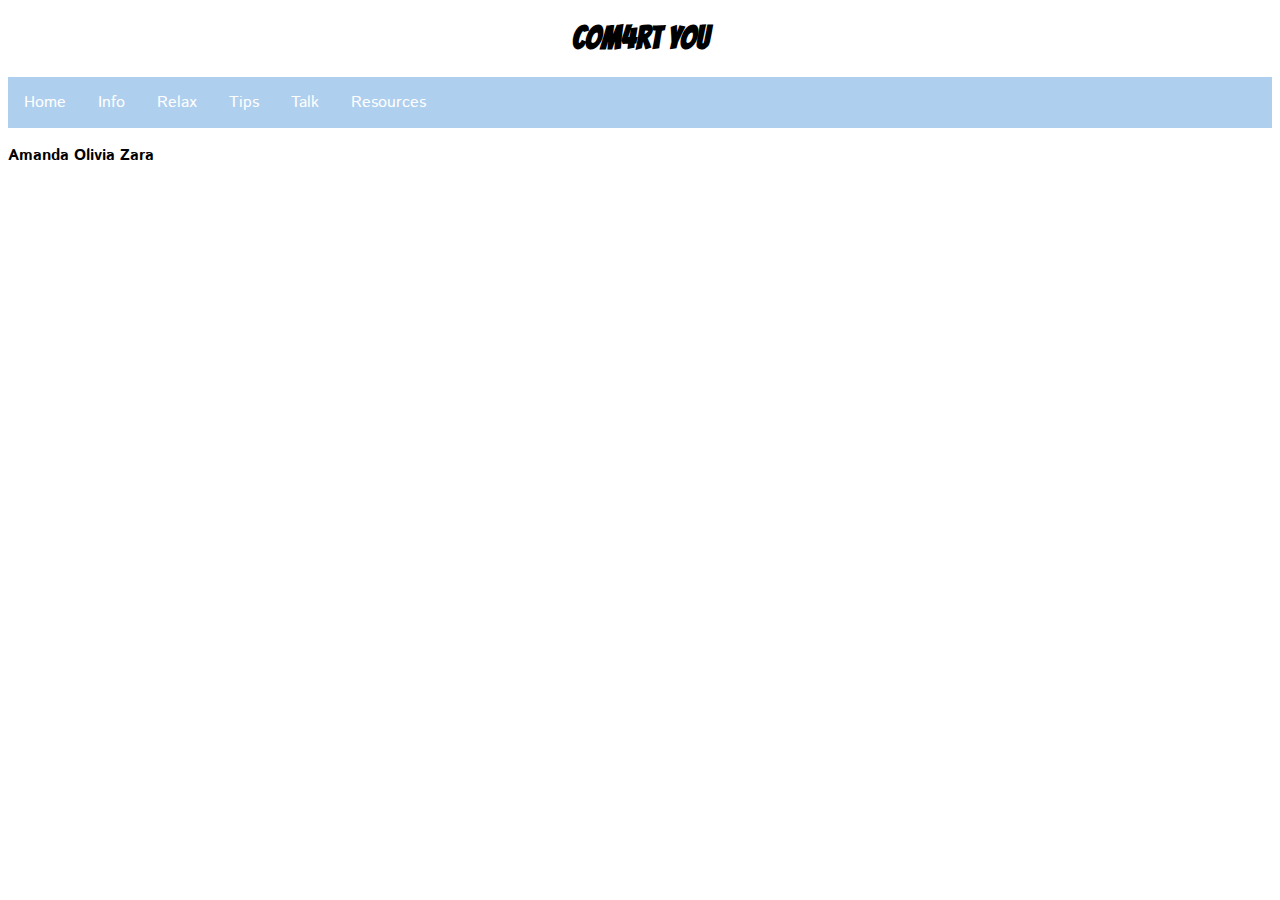
==== index.html @ 214bf7ce "Update index.html" ====
<!DOCTYPE html>
<html>
<link rel="stylesheet" href="comforthome.css">
  
<head>
<Title> Com4rt You </Title>
<h1 id="title"> Com4rt You </h1>
</head>
  
<body id="landing">  
<!-- Wikplayer https://www.wikplayer.com -->
<script type="text/javascript" src="https://www.wikplayer.com/code.js" 
data-config="{'skin':'skins/wikfull/plainBlack/skin.css','volume':50,'autoplay':false,'shuffle':true,'repeat':1,'showcomment':false,'marqueetexton':true,'placement':'bottom','showplaylist':false,'playlist':[{'title':'We%27ve%20Never%20Met%20but%20Can%20We%20Have%20a%20Cup%20of%20Coffee%20or%20Something','url':'https%3A%2F%2Fwww.youtube.com%2Fwatch%3Fv%3D0XZJ5mD6nSU'},{'title':'I%20Love%20NYE','url':'https%3A%2F%2Fwww.youtube.com%2Fwatch%3Fv%3DsqnlLgy7_LI'},{'title':'Flowers','url':'https%3A%2F%2Fwww.youtube.com%2Fwatch%3Fv%3DQl_dEdMEjl4%20'},{'title':'The%20Whirling%20Ways%20That%20Stars%20Pass','url':'https%3A%2F%2Fwww.youtube.com%2Fwatch%3Fv%3D53-Q2_2HgaI'},{'title':'One%20Summer%27s%20Day','url':'https%3A%2F%2Fwww.youtube.com%2Fwatch%3Fv%3DsqnlLgy7_LI'},{'title':'The%20Sixth%20Station','url':'https%3A%2F%2Fwww.youtube.com%2Fwatch%3Fv%3DVbRmFSQYeac'},{'title':'My%20Neighbor%20Totoro','url':'https%3A%2F%2Fwww.youtube.com%2Fwatch%3Fv%3DyyDWbUofrpc'},{'title':'All%20Things%20Must%20Fall','url':'https%3A%2F%2Fwww.youtube.com%2Fwatch%3Fv%3DfGV07Lsbsn4'}]}" ></script>

  
<div class="navbar">
  <a href="#home">Home</a>
  <a href="awareness.html">Info</a>
  <a href="relaxpage.html">Relax</a>
  <a href="tips.html">Tips</a>
  <a href="talk.html">Talk</a>
  <a href="resources.html">Resources</a> 
</div>

<p id="about">
  <b> Amanda </b>
  <b> Olivia </b>
  <b> Zara </b>  
  

</body>
</html>
---- comforthome.css ----
@import url('https://fonts.googleapis.com/css?family=Bangers|Istok+Web&display=swap');

#landing {
font-family:'Istok Web', sans-serif;
background-image: url("https://media.giphy.com/media/xUn3BV1jRVZImZRSKs/source.gif");
background-repeat: no-repeat;
background-size: cover;
background-position: center;
}

#title {
  text-align: center;
  font-family:'Bangers', cursive;;
}

.navbar {
  overflow: hidden;
  background-color: #afcfee;
}

.navbar a {
  float: left;
  font-size: 16px;
  color: white;
  text-align: center;
  padding: 14px 16px;
  text-decoration: none;
}
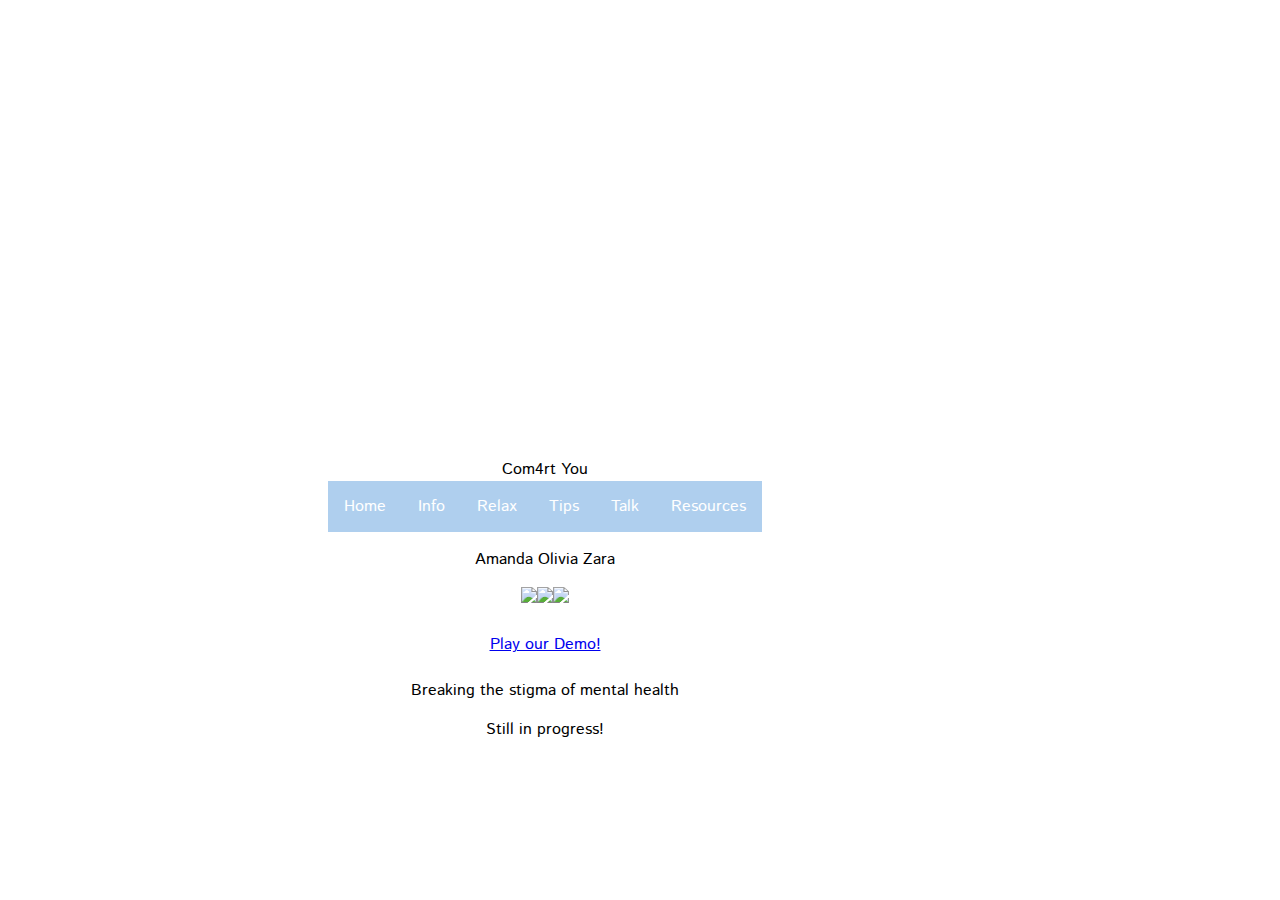
==== commit 9793a82d: "Update index.html" ====
--- a/index.html
+++ b/index.html
@@ -1,10 +1,11 @@
 <!DOCTYPE html>
-<html>
+<html>  
 <link rel="stylesheet" href="comforthome.css">
   
 <head>
+<link href="https://fonts.googleapis.com/css?family=Bangers|Istok+Web&display=swap" rel="stylesheet">  
 <Title> Com4rt You </Title>
-<h1 id="title"> Com4rt You </h1>
+<header> Com4rt You <header>
 </head>
   
 <body id="landing">  
@@ -23,9 +24,12 @@
 </div>
 
 <p id="about">
-  <b> Amanda </b>
-  <b> Olivia </b>
-  <b> Zara </b>  
+  Amanda Olivia Zara
+  </p>
+  <p><img src="andrg.png" id="gm"><img src="cityscape.png" id="gm"><img src="ckie.png" id="gm"><br><br>
+   <a href="https://scratch.mit.edu/projects/239673224/" id="ply" target="_blank">Play our Demo!</a><br><br>
+        Breaking the stigma of mental health</p>
+        <p>Still in progress!</p> 
   
 
 </body>
--- a/comforthome.css
+++ b/comforthome.css
@@ -1,11 +1,15 @@
-@import url('https://fonts.googleapis.com/css?family=Bangers|Istok+Web&display=swap');
 
 #landing {
-font-family:'Istok Web', sans-serif;
 background-image: url("https://media.giphy.com/media/xUn3BV1jRVZImZRSKs/source.gif");
 background-repeat: no-repeat;
 background-size: cover;
 background-position: center;
+position:absolute;
+top: 50%;
+left: 25%; 
+  
+font-family:'Istok Web', sans-serif;
+text-align: center;  
 }
 
 #title {
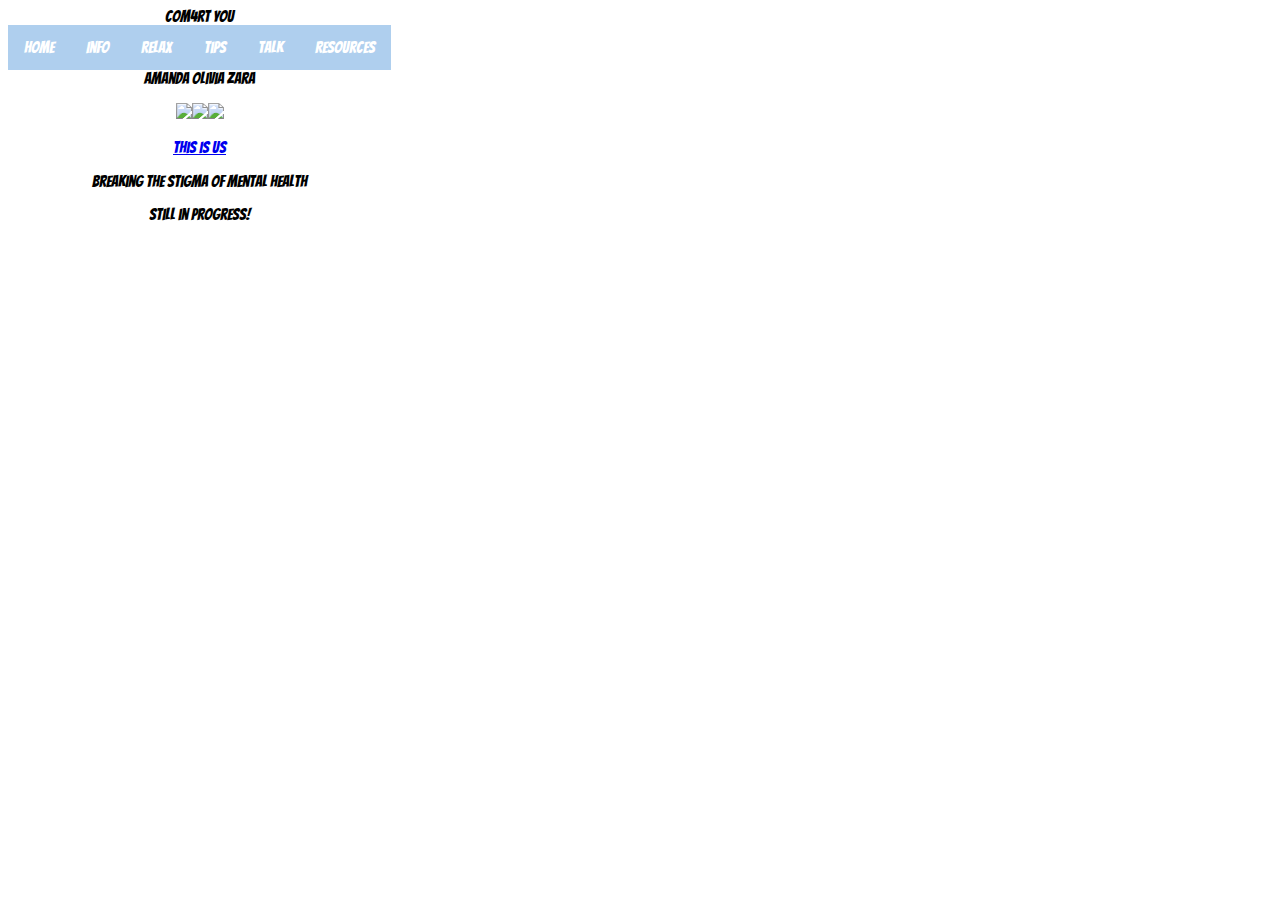
==== commit 7a727ee1: "Update index.html" ====
--- a/index.html
+++ b/index.html
@@ -23,14 +23,14 @@
   <a href="resources.html">Resources</a> 
 </div>
 
+<div class="blah>  
 <p id="about">
   Amanda Olivia Zara
   </p>
-  <p><img src="andrg.png" id="gm"><img src="cityscape.png" id="gm"><img src="ckie.png" id="gm"><br><br>
-   <a href="https://scratch.mit.edu/projects/239673224/" id="ply" target="_blank">Play our Demo!</a><br><br>
+  <p><img src="amanda.png" id="gm"><img src="olivia.png" id="gm"><img src="zara.png" id="gm"><br><br>
+   <a href="https://scratch.mit.edu/projects/239673224/" id="ply" target="_blank">this is us</a><br><br>
         Breaking the stigma of mental health</p>
         <p>Still in progress!</p> 
-  
-
+  </div>  
 </body>
 </html>
--- a/comforthome.css
+++ b/comforthome.css
@@ -4,15 +4,14 @@
 background-repeat: no-repeat;
 background-size: cover;
 background-position: center;
-position:absolute;
-top: 50%;
-left: 25%; 
+position: absolute;
+background-attachment: fixed;  
   
 font-family:'Istok Web', sans-serif;
 text-align: center;  
 }
 
-#title {
+header {
   text-align: center;
   font-family:'Bangers', cursive;;
 }
@@ -30,3 +29,11 @@
   padding: 14px 16px;
   text-decoration: none;
 }
+
+#about {
+  border-style: solid;
+  border-color: transparent;
+  border-width: 50px;
+  text-align: center;
+  font-size: 210%;
+}
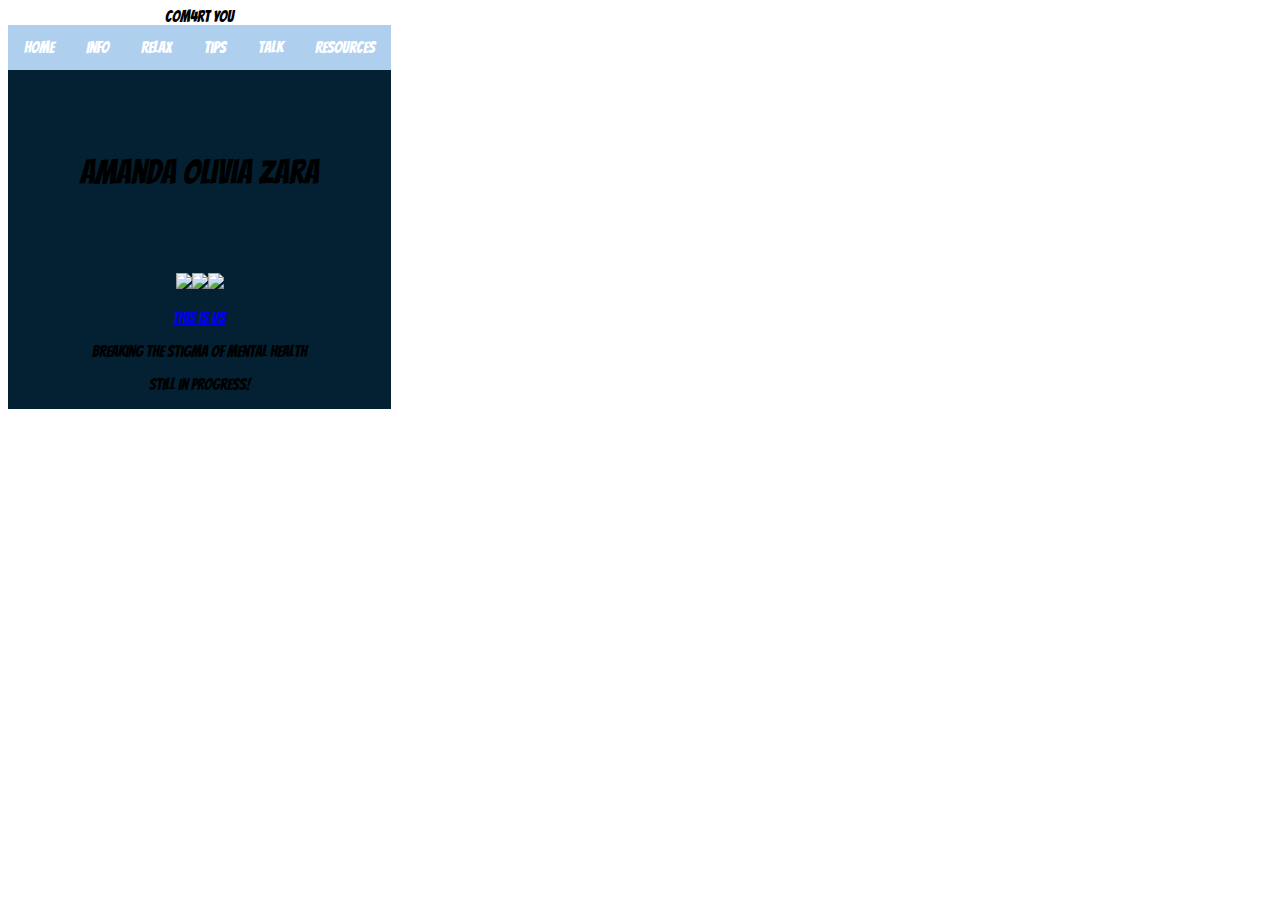
==== commit d9c24b9c: "Update index.html" ====
--- a/index.html
+++ b/index.html
@@ -23,7 +23,8 @@
   <a href="resources.html">Resources</a> 
 </div>
 
-<div class="blah>  
+<div class="blah">  
+  
 <p id="about">
   Amanda Olivia Zara
   </p>
@@ -31,6 +32,6 @@
    <a href="https://scratch.mit.edu/projects/239673224/" id="ply" target="_blank">this is us</a><br><br>
         Breaking the stigma of mental health</p>
         <p>Still in progress!</p> 
-  </div>  
+</div>  
 </body>
 </html>
--- a/comforthome.css
+++ b/comforthome.css
@@ -1,19 +1,17 @@
-
 #landing {
 background-image: url("https://media.giphy.com/media/xUn3BV1jRVZImZRSKs/source.gif");
 background-repeat: no-repeat;
 background-size: cover;
 background-position: center;
 position: absolute;
-background-attachment: fixed;  
-  
+background-attachment: fixed;    
 font-family:'Istok Web', sans-serif;
 text-align: center;  
 }
 
 header {
-  text-align: center;
-  font-family:'Bangers', cursive;;
+text-align: center;
+font-family:'Bangers', cursive;;
 }
 
 .navbar {
@@ -37,3 +35,11 @@
   text-align: center;
   font-size: 210%;
 }
+.blah {
+background-color: #032133;
+  width:100%;
+  min-height:100%;
+  display:block;
+  position:relative;
+  float:left
+}   
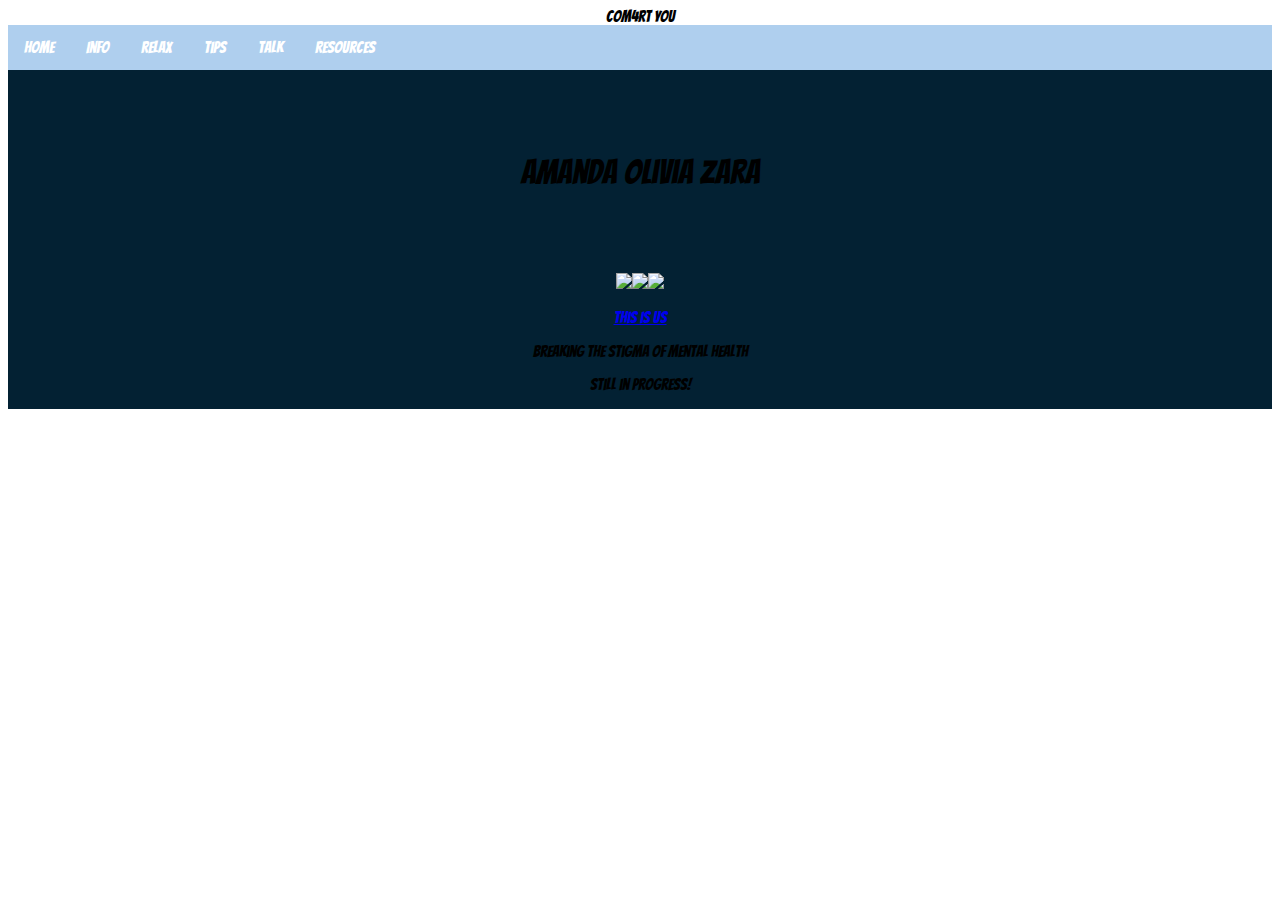
==== commit 554ac34e: "Update index.html" ====
--- a/index.html
+++ b/index.html
@@ -6,14 +6,6 @@
 <link href="https://fonts.googleapis.com/css?family=Bangers|Istok+Web&display=swap" rel="stylesheet">  
 <Title> Com4rt You </Title>
 <header> Com4rt You <header>
-</head>
-  
-<body id="landing">  
-<!-- Wikplayer https://www.wikplayer.com -->
-<script type="text/javascript" src="https://www.wikplayer.com/code.js" 
-data-config="{'skin':'skins/wikfull/plainBlack/skin.css','volume':50,'autoplay':false,'shuffle':true,'repeat':1,'showcomment':false,'marqueetexton':true,'placement':'bottom','showplaylist':false,'playlist':[{'title':'We%27ve%20Never%20Met%20but%20Can%20We%20Have%20a%20Cup%20of%20Coffee%20or%20Something','url':'https%3A%2F%2Fwww.youtube.com%2Fwatch%3Fv%3D0XZJ5mD6nSU'},{'title':'I%20Love%20NYE','url':'https%3A%2F%2Fwww.youtube.com%2Fwatch%3Fv%3DsqnlLgy7_LI'},{'title':'Flowers','url':'https%3A%2F%2Fwww.youtube.com%2Fwatch%3Fv%3DQl_dEdMEjl4%20'},{'title':'The%20Whirling%20Ways%20That%20Stars%20Pass','url':'https%3A%2F%2Fwww.youtube.com%2Fwatch%3Fv%3D53-Q2_2HgaI'},{'title':'One%20Summer%27s%20Day','url':'https%3A%2F%2Fwww.youtube.com%2Fwatch%3Fv%3DsqnlLgy7_LI'},{'title':'The%20Sixth%20Station','url':'https%3A%2F%2Fwww.youtube.com%2Fwatch%3Fv%3DVbRmFSQYeac'},{'title':'My%20Neighbor%20Totoro','url':'https%3A%2F%2Fwww.youtube.com%2Fwatch%3Fv%3DyyDWbUofrpc'},{'title':'All%20Things%20Must%20Fall','url':'https%3A%2F%2Fwww.youtube.com%2Fwatch%3Fv%3DfGV07Lsbsn4'}]}" ></script>
-
-  
 <div class="navbar">
   <a href="#home">Home</a>
   <a href="awareness.html">Info</a>
@@ -32,6 +24,6 @@
    <a href="https://scratch.mit.edu/projects/239673224/" id="ply" target="_blank">this is us</a><br><br>
         Breaking the stigma of mental health</p>
         <p>Still in progress!</p> 
-</div>  
-</body>
+</div>    
+</head>
 </html>
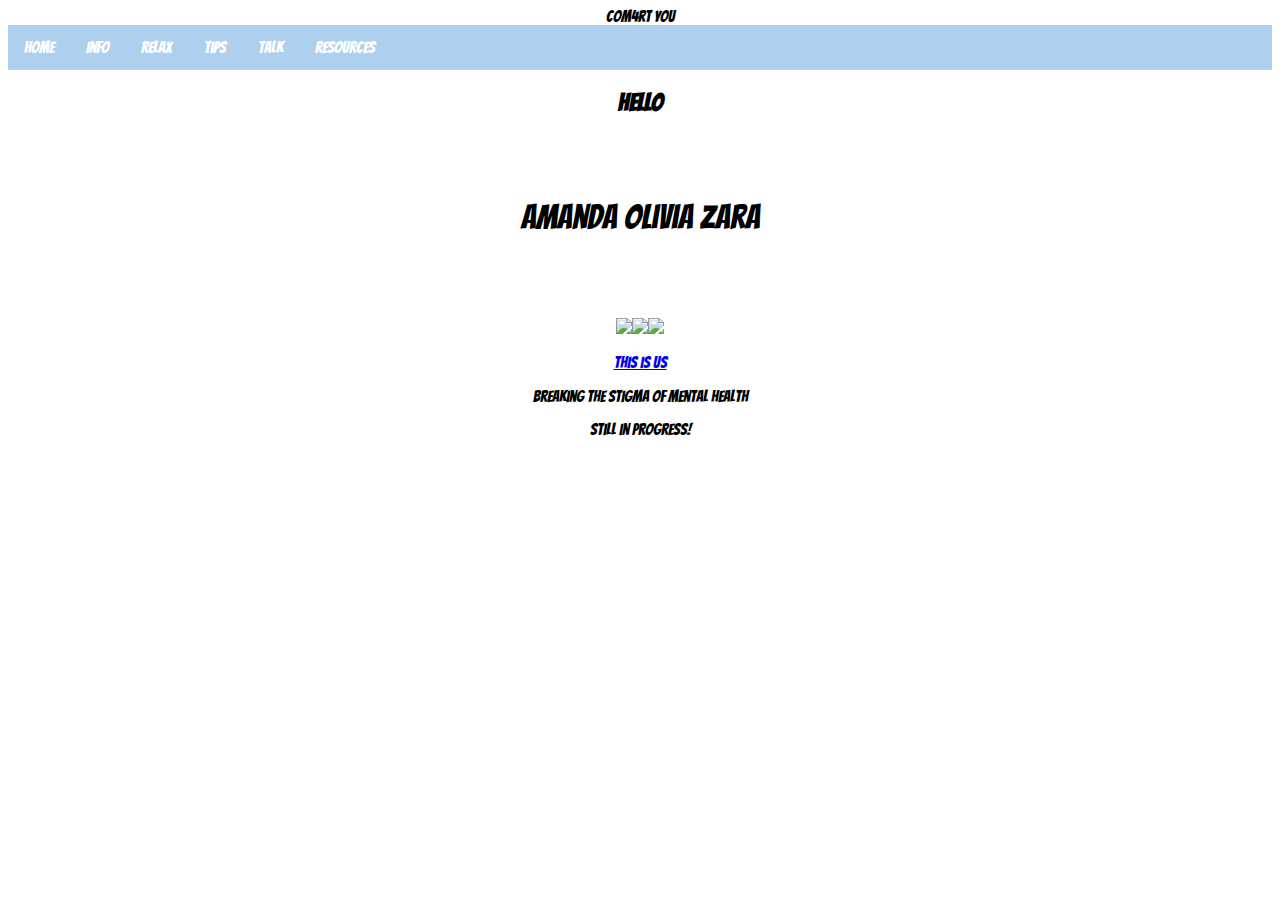
==== commit cd37693c: "Update index.html" ====
--- a/index.html
+++ b/index.html
@@ -14,8 +14,10 @@
   <a href="talk.html">Talk</a>
   <a href="resources.html">Resources</a> 
 </div>
-
-<div class="blah">  
+<div class = "title">
+  <h2> Hello </h2>
+ </div>  
+<div class="section">  
   
 <p id="about">
   Amanda Olivia Zara
@@ -26,4 +28,8 @@
         <p>Still in progress!</p> 
 </div>    
 </head>
+<div class = "landing">  
+<body>
+<body>  
+  </div>  
 </html>
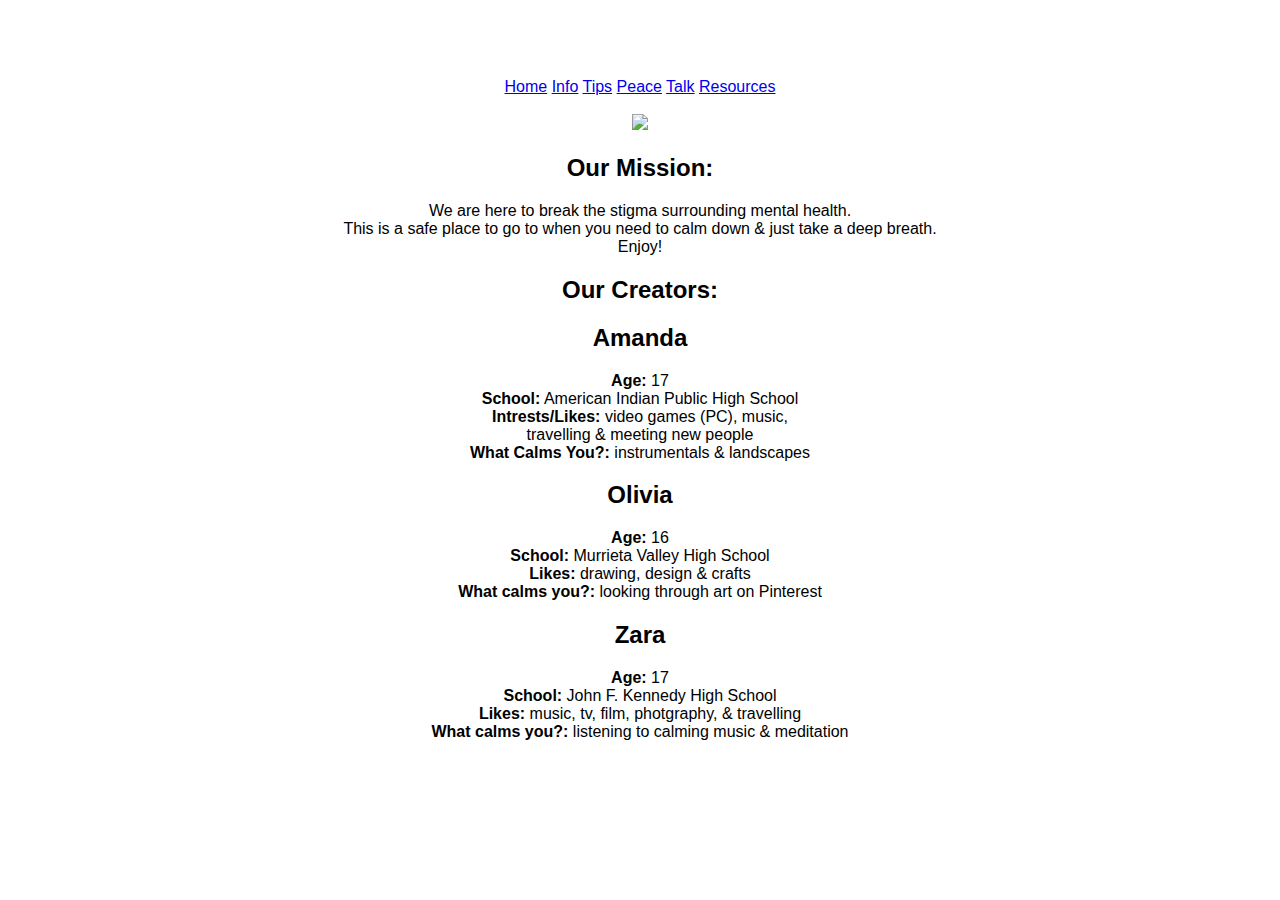
==== commit 8bbe3e48: "Update index.html" ====
--- a/index.html
+++ b/index.html
@@ -1,35 +1,66 @@
 <!DOCTYPE html>
-<html>  
+<html>
 <link rel="stylesheet" href="comforthome.css">
-  
-<head>
-<link href="https://fonts.googleapis.com/css?family=Bangers|Istok+Web&display=swap" rel="stylesheet">  
-<Title> Com4rt You </Title>
-<header> Com4rt You <header>
-<div class="navbar">
-  <a href="#home">Home</a>
-  <a href="awareness.html">Info</a>
-  <a href="relaxpage.html">Relax</a>
-  <a href="tips.html">Tips</a>
-  <a href="talk.html">Talk</a>
-  <a href="resources.html">Resources</a> 
-</div>
-<div class = "title">
-  <h2> Hello </h2>
- </div>  
-<div class="section">  
-  
-<p id="about">
-  Amanda Olivia Zara
-  </p>
-  <p><img src="amanda.png" id="gm"><img src="olivia.png" id="gm"><img src="zara.png" id="gm"><br><br>
-   <a href="https://scratch.mit.edu/projects/239673224/" id="ply" target="_blank">this is us</a><br><br>
-        Breaking the stigma of mental health</p>
-        <p>Still in progress!</p> 
-</div>    
-</head>
-<div class = "landing">  
-<body>
-<body>  
-  </div>  
+
+    <head>
+      <link href="https://fonts.googleapis.com/css?family=Amita|Crafty+Girls|Gamja+Flower|Gochi+Hand|Merienda&display=swap" rel="stylesheet">
+        <title>Com4ort You</title>
+    </head>
+
+    <body>
+      <!-- Wikplayer https://www.wikplayer.com -->
+<script type="text/javascript" src="https://www.wikplayer.com/code.js"
+data-config="{'skin':'skins/wikfull/plainBlack/skin.css','volume':50,'autoplay':false,'shuffle':true,'repeat':1,'showcomment':false,'marqueetexton':false,'placement':'top','showplaylist':false,'playlist':[{'title':'All%20Things%20Must%20Fall','url':'https%3A%2F%2Fwww.youtube.com%2Fwatch%3Fv%3DfGV07Lsbsn4'},{'title':'Flowers','url':'https%3A%2F%2Fwww.youtube.com%2Fwatch%3Fv%3DQl_dEdMEjl4%20'},{'title':'I%20Love%20NYE','url':'https%3A%2F%2Fwww.youtube.com%2Fwatch%3Fv%3DsqnlLgy7_LI'},{'title':'My%20Neighbor%20Totoro','url':'https%3A%2F%2Fwww.youtube.com%2Fwatch%3Fv%3DyyDWbUofrpc'},{'title':'One%20Summer%27s%20Day','url':'https%3A%2F%2Fwww.youtube.com%2Fwatch%3Fv%3Dsmn0HOvwoZ8'},{'title':'The%20Sixth%20Station','url':'https%3A%2F%2Fwww.youtube.com%2Fwatch%3Fv%3DVbRmFSQYeac'},{'title':'The%20Whirling%20Ways%20That%20Stars%20Pass','url':'https%3A%2F%2Fwww.youtube.com%2Fwatch%3Fv%3D53-Q2_2HgaI'},{'title':'We%27ve%20Never%20Met%20but%20Can%20We%20Have%20a%20Cup%20of%20Coffee%20or%20Something','url':'https%3A%2F%2Fwww.youtube.com%2Fwatch%3Fv%3D0XZJ5mD6nSU'}]}" ></script>
+    <!-- Wikplayer code end -->
+
+
+        <!-- nevigation menu for website layout -->
+        <div class = "nav_menu">
+            <a href = "#">Home</a>
+            <a href = "#">Info</a>
+            <a href = "#">Tips</a>
+            <a href= "#">Peace</a>
+            <a href= "#">Talk</a>
+            <a href= "#">Resources</a>
+        </div><br>
+
+        <!-- gif header thing -->
+        <div class = "gif">
+
+        </div>
+        <div class = "title">
+          <img src = "logo.png">
+  <!-- About section -->
+  <div class ="AboutWebsite">
+    <h2> Our Mission: </h2>
+    <p> We are here to break the stigma surrounding mental health. <br>
+      This is a safe place to go to when you need to calm down & just take a deep breath. <br>
+      Enjoy! <br>
+     <h2> Our Creators: </h2></p>
+  </div>
+  <div class="row">
+       <div class="column">
+         <h2>Amanda</h2>
+         <p><b>Age:</b> 17 <br>
+         <b>School:</b> American Indian Public High School <br>
+       <b>Intrests/Likes:</b> video games (PC), music,<br> travelling
+        & meeting new people <br>
+     <b>What Calms You?:</b> instrumentals & landscapes</p>
+       </div>
+       <div class="column">
+         <h2>Olivia</h2>
+         <p><b>Age:</b> 16 <br>
+         <b> School: </b> Murrieta Valley High School </br>
+       <b> Likes: </b> drawing, design & crafts <br>
+     <b> What calms you?: </b> looking through art on Pinterest </p>
+       </div>
+       <div class="column">
+         <h2>Zara</h2>
+         <p><b> Age: </b> 17 <br>
+         <b> School: </b>John F. Kennedy High School <br>
+       <b> Likes: </b> music, tv, film, photgraphy, & travelling <br>
+     <b> What calms you?: </b> listening to calming music & meditation </p>
+       </div>
+
+
 </html>
--- a/comforthome.css
+++ b/comforthome.css
@@ -1,18 +1,26 @@
-#landing {
-background-image: url("https://media.giphy.com/media/xUn3BV1jRVZImZRSKs/source.gif");
+body {
+background-image: url("https://giphy.com/media/3ohze2qtucCk4dPYCA/source.gif");
 background-repeat: no-repeat;
 background-size: cover;
-background-position: center;
-position: absolute;
-background-attachment: fixed;    
+background-position: center;    
 font-family:'Istok Web', sans-serif;
 text-align: center;  
+padding: 70px;
+  
 }
 
 header {
 text-align: center;
-font-family:'Bangers', cursive;;
-}
+font-family:'Bangers', cursive;
+width:100%;
+padding:16px;
+display:block;
+position:absolute;
+z-index: 5;
+box-shadow:0 8px 6px -6px #000
+}  
+  
+
 
 .navbar {
   overflow: hidden;
@@ -28,15 +36,21 @@
   text-decoration: none;
 }
 
+.title {
+width:100%;
+min-height:100%;
+}
+
 #about {
   border-style: solid;
   border-color: transparent;
   border-width: 50px;
   text-align: center;
   font-size: 210%;
+  padding: 50px
 }
-.blah {
-background-color: #032133;
+.section {
+ /* background-color: #032133; */
   width:100%;
   min-height:100%;
   display:block;
